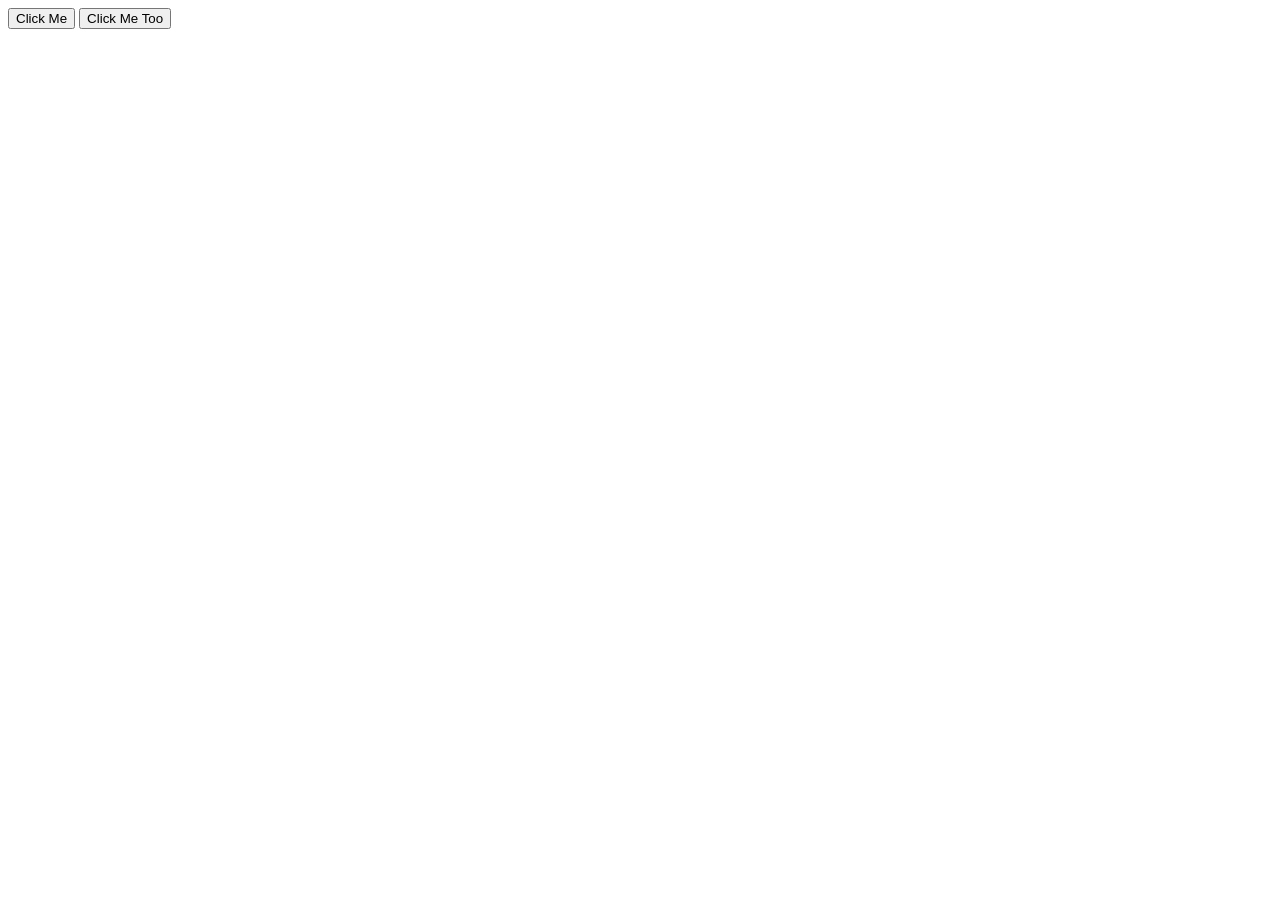
==== Domevents/index.html @ 3ea39dd6 "event" ====
<!DOCTYPE html>
<html lang="en">

<head>
    <meta charset="UTF-8">
    <meta name="viewport" content="width=device-width, initial-scale=1.0">
    <title>Document</title>
</head>

<body>
    <button>Click Me</button>
    <button>Click Me Too</button>
    <script src="app.js"></script>
</body>

</html>
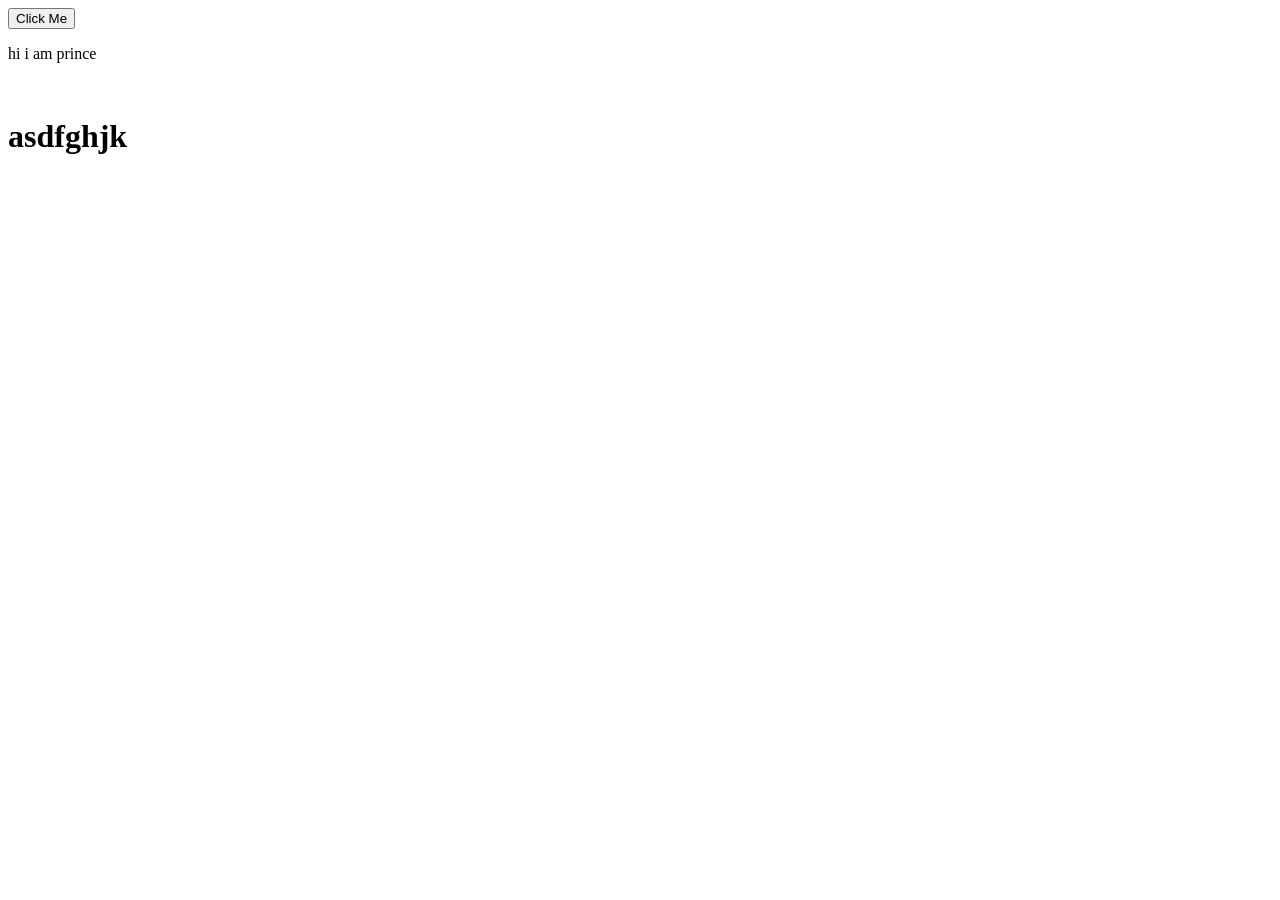
==== commit 35a8d8d0: "commit" ====
--- a/Domevents/index.html
+++ b/Domevents/index.html
@@ -9,8 +9,9 @@
 
 <body>
     <button>Click Me</button>
-    <button>Click Me Too</button>
+    <p>hi i am prince</p><br>
+    <h1>asdfghjk</h1>
     <script src="app.js"></script>
 </body>
 
-</html>
+</html>
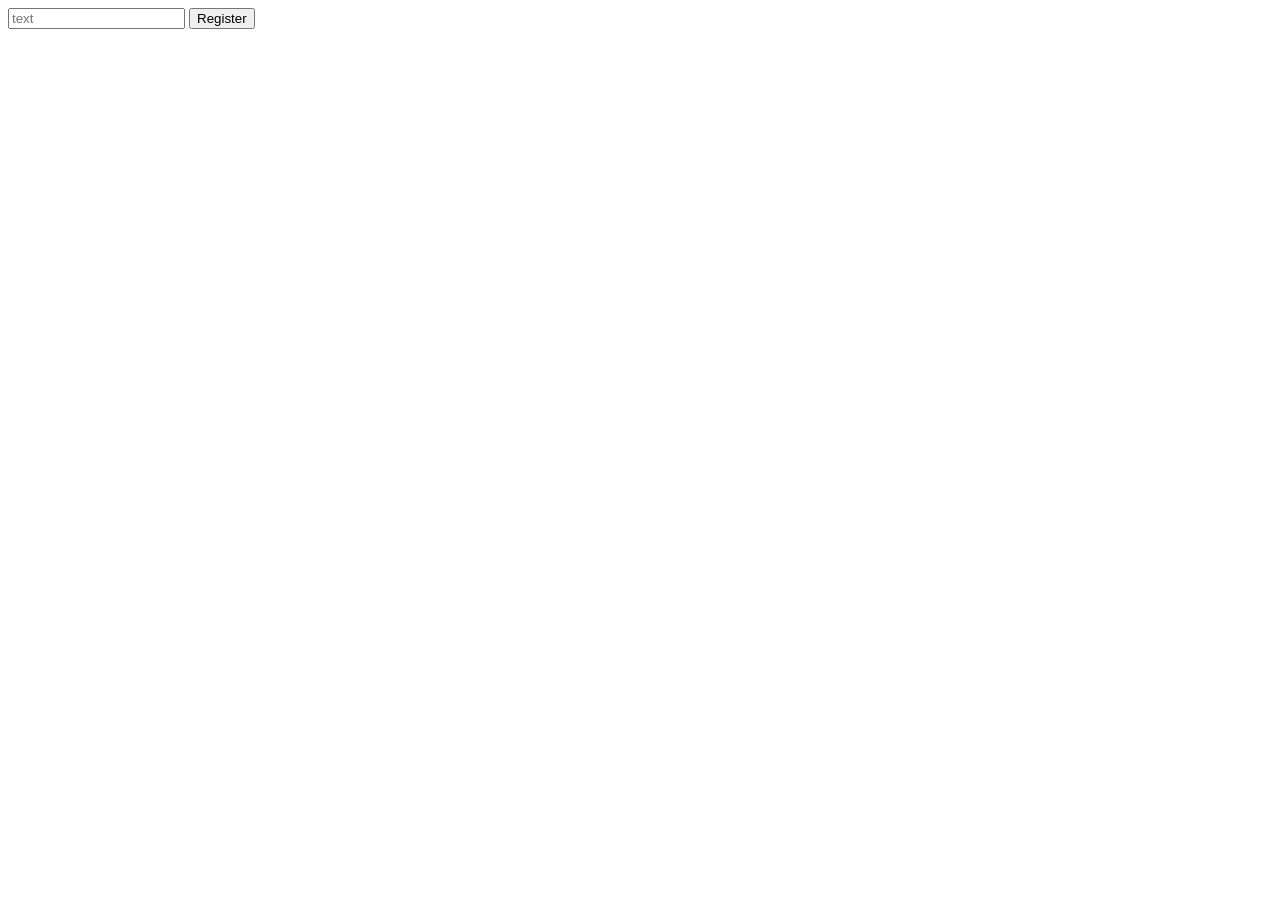
==== commit 2188ff56: "commit" ====
--- a/Domevents/index.html
+++ b/Domevents/index.html
@@ -3,14 +3,36 @@
 
 <head>
     <meta charset="UTF-8">
-    <meta name="viewport" content="width=device-width, initial-scale=1.0">
+    <meta name="viewport" content="width=device-width,  initial-scale=1.0">
     <title>Document</title>
 </head>
 
 <body>
-    <button>Click Me</button>
-    <p>hi i am prince</p><br>
-    <h1>asdfghjk</h1>
+<form action="/action">
+    <input placeholder="text">
+    <button>Register</button>
+</form>
+
+
+
+
+
+
+
+
+
+
+
+
+
+
+
+
+    
+    <!-- <button>Click Me</button> -->
+    <!-- <p>hi i am prince</p><br> -->
+    <!-- <h1>asdfghjk</h1> -->
+    <!-- <input placeholder="text"> -->
     <script src="app.js"></script>
 </body>
 
